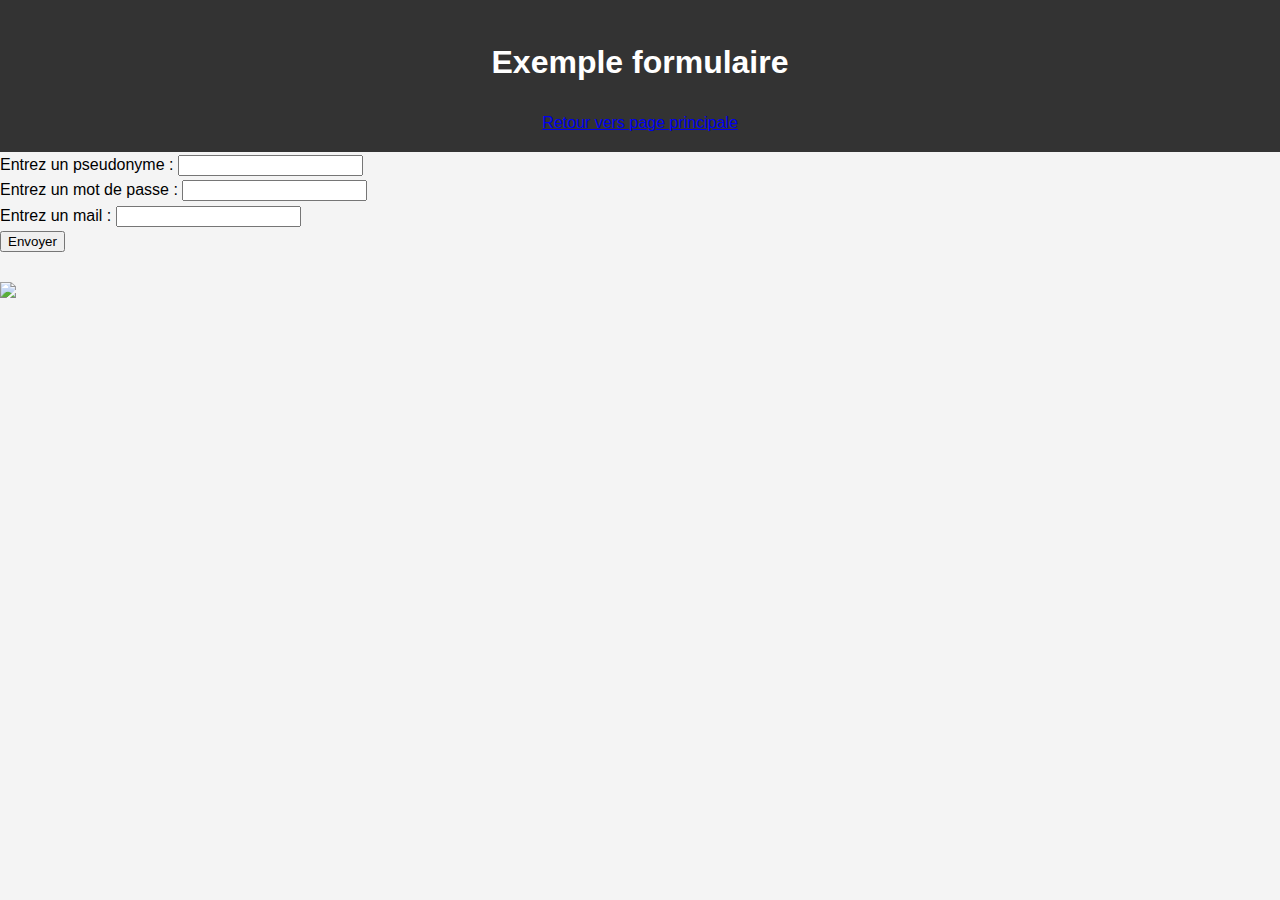
==== Formulaire.html @ 615d7bc9 "style css + nouvelles pages" ====
<!DOCTYPE html>
<html>
<head>
	<!-- 
    Balises Meta et Viewport : Utilisation de <meta name="viewport" content="width=device-width, initial-scale=1.0">
    pour garantir que la page s'adapte à la largeur de l'écran.
    -->
    <meta name="viewport" content="width=device-width, initial-scale=1.0">
	<title>Exemple Formulaire</title>
	<link href="style.css" rel="stylesheet" type="text/css">
</head>
<body>
		<header>
			<h1>Exemple formulaire</h1>
			<a href="MemoHTML.html">Retour vers page principale</a>
		</header>
			<section>
				<article>
					<form method="post" action="form.php">
					  <div class="champ">
					    <label for="pseudo">Entrez un pseudonyme : </label>
					    <input type="text" id="pseudo" name="pseudo">
					  </div>
					  <div class="champ">
					    <label for="pass">Entrez un mot de passe :</label>
					    <input type="password" id="pass" name="pass">
					  </div>
					  <div class="champ">
					    <label for="mail">Entrez un mail :</label>
					    <input type="email" id="mail" name="mail">
					  </div>
					  <div class="champ">
					    <input type="submit" value="Envoyer">
					   </div>
					</form>
				</article>
				<article>
					<br>
					<img src="CaptureFormulaire.jpg">
				</article>
			</section>
</body>
</html>
---- style.css ----
body {
    font-family: Arial, sans-serif;
    line-height: 1.6;
    margin: 0;
    padding: 0;
    background: #f4f4f4;
}
header, footer {
    background: #333;
    color: #fff;
    text-align: center;
    padding: 1em 0;
}
main {
    padding: 1em;
    max-width: 1200px;
    margin: 0 auto;
    background: #fff;
}
section {
    margin-bottom: 2em;
}
h2 {
    border-bottom: 2px solid #333;
    padding-bottom: 0.5em;
}
table {
    width: 100%;
    border-collapse: collapse;
    margin-bottom: 1em;
}
table, th, td {
    border: 1px solid #ddd;
}
th, td {
    padding: 0.5em;
    text-align: left;
}
th {
    background: #f4f4f4;
}
@media (max-width: 768px) {
    body {
        font-size: 14px;
    }
    table, th, td {
        display: block;
        width: 100%;
    }
    th {
        background: none;
        font-weight: bold;
    }
    td {
        display: block;
        text-align: right;
        border-bottom: 1px solid #ddd;
        position: relative;
        padding-left: 50%;
    }
    td::before {
        content: attr(data-label);
        position: absolute;
        left: 0;
        width: 50%;
        padding-left: 10px;
        font-weight: bold;
        text-align: left;
    }
}
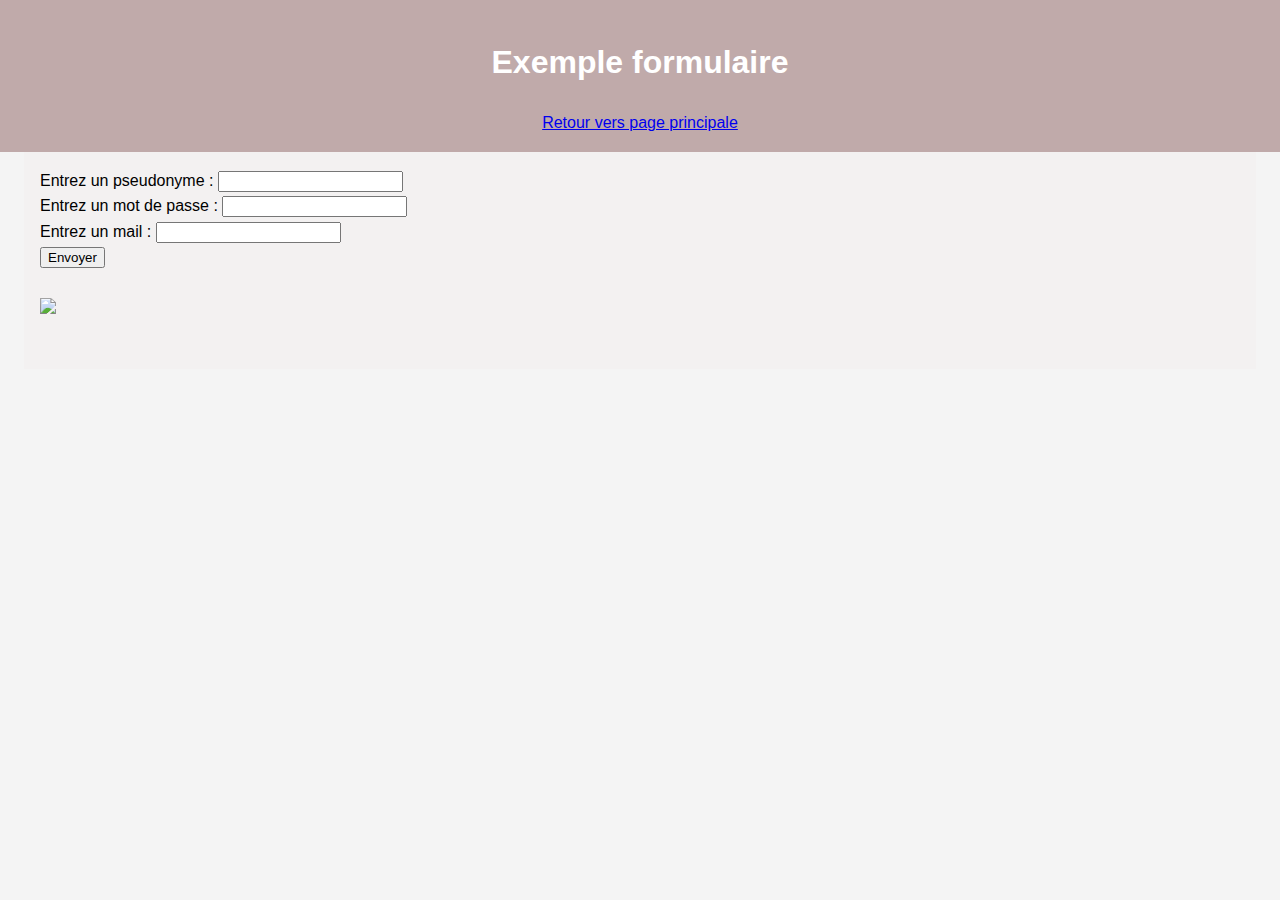
==== commit 850a1328: "suppresion lien href" ====
--- a/Formulaire.html
+++ b/Formulaire.html
@@ -9,11 +9,12 @@
 	<title>Exemple Formulaire</title>
 	<link href="style.css" rel="stylesheet" type="text/css">
 </head>
-<body>
+	<body>
 		<header>
 			<h1>Exemple formulaire</h1>
 			<a href="MemoHTML.html">Retour vers page principale</a>
 		</header>
+			<main>
 			<section>
 				<article>
 					<form method="post" action="form.php">
@@ -36,8 +37,9 @@
 				</article>
 				<article>
 					<br>
-					<img src="CaptureFormulaire.jpg">
+					<img src="img/CaptureFormulaire.jpg">
 				</article>
 			</section>
+		</main>
 </body>
 </html>--- a/style.css
+++ b/style.css
@@ -6,7 +6,7 @@
     background: #f4f4f4;
 }
 header, footer {
-    background: #333;
+    background: #c0aaaa;
     color: #fff;
     text-align: center;
     padding: 1em 0;
@@ -15,7 +15,7 @@
     padding: 1em;
     max-width: 1200px;
     margin: 0 auto;
-    background: #fff;
+    background: #f3f1f1;
 }
 section {
     margin-bottom: 2em;
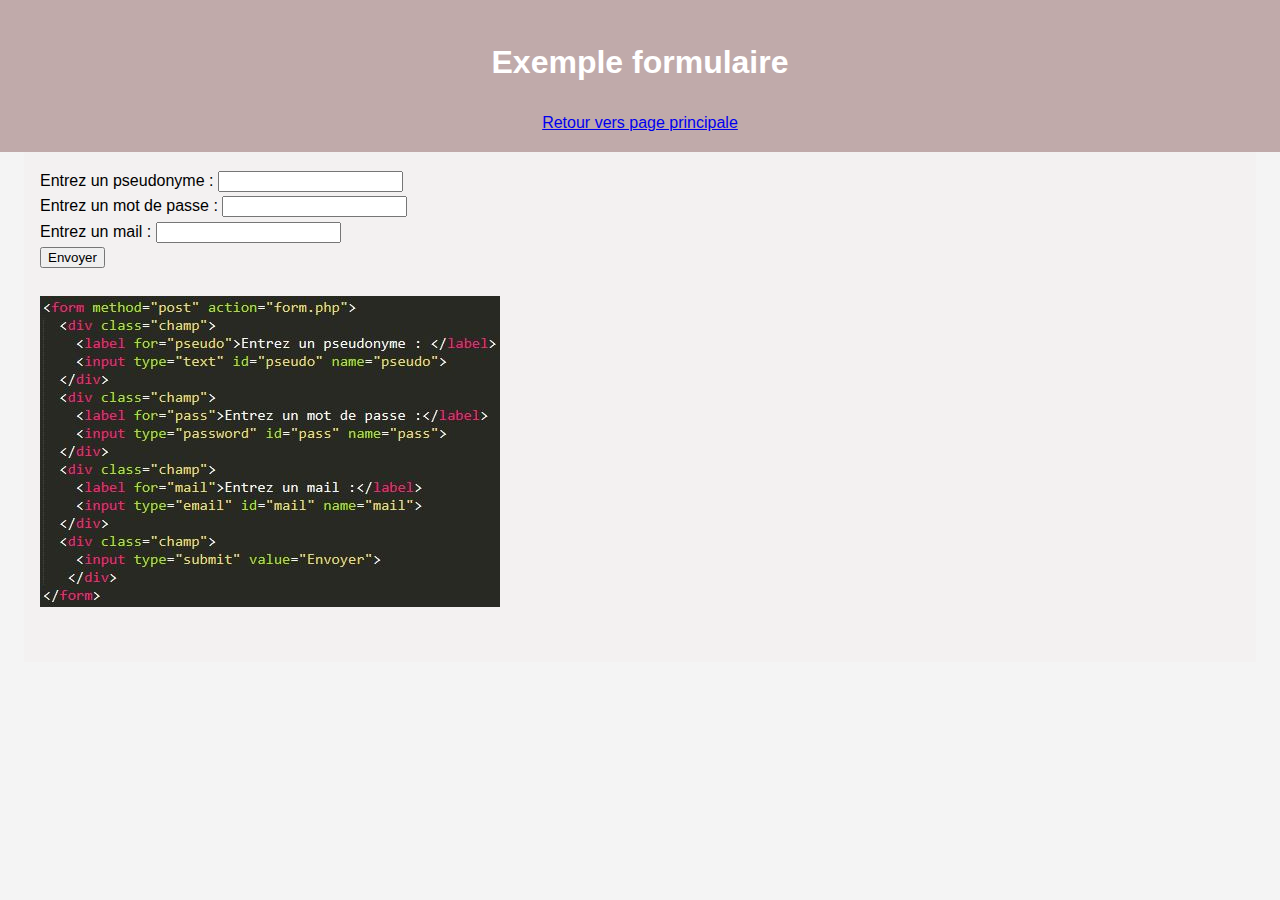
==== commit af6ce6a5: "images" ====
--- a/Formulaire.html
+++ b/Formulaire.html
@@ -12,7 +12,7 @@
 	<body>
 		<header>
 			<h1>Exemple formulaire</h1>
-			<a href="MemoHTML.html">Retour vers page principale</a>
+			<a href="index.html">Retour vers page principale</a>
 		</header>
 			<main>
 			<section>
@@ -37,7 +37,7 @@
 				</article>
 				<article>
 					<br>
-					<img src="img/CaptureFormulaire.jpg">
+					<img src="img/CaptureFormulaire.JPG">
 				</article>
 			</section>
 		</main>
